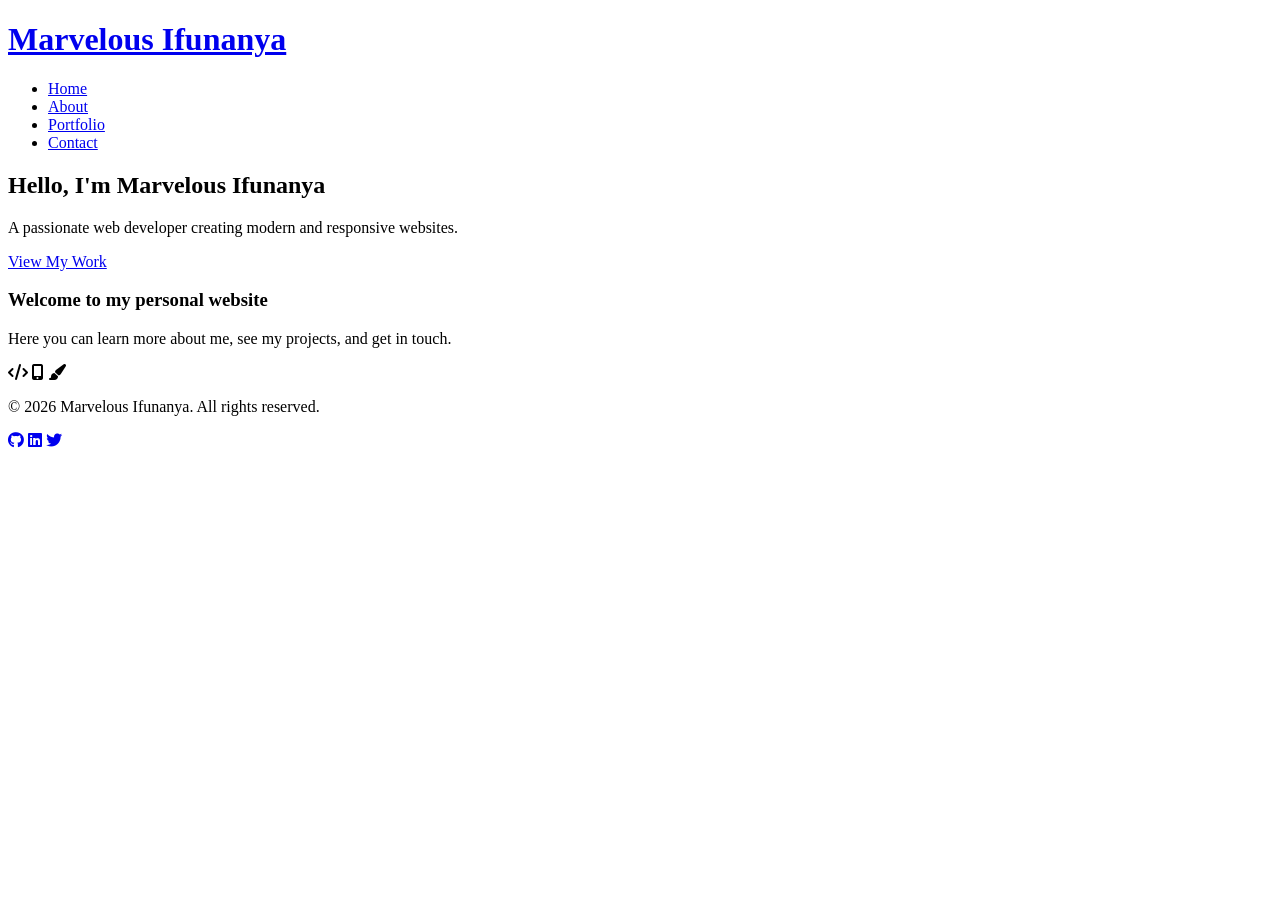
==== index.html @ 9de224c5 "Rename index.html.txt to index.html" ====
<!DOCTYPE html>
<html lang="en">
<head>
    <meta charset="UTF-8">
    <meta name="viewport" content="width=device-width, initial-scale=1.0">
    <title>Home - My Personal Website</title>
    <link rel="stylesheet" href="css/style.css">
    <!-- Font Awesome for icons -->
    <link rel="stylesheet" href="https://cdnjs.cloudflare.com/ajax/libs/font-awesome/6.0.0-beta3/css/all.min.css">
</head>
<body>
    <header>
        <div class="logo">
            <h1><a href="index.html">Marvelous Ifunanya</a></h1>
        </div>
        <nav>
            <ul>
                <li><a href="index.html" class="active">Home</a></li>
                <li><a href="about.html">About</a></li>
                <li><a href="portfolio.html">Portfolio</a></li>
                <li><a href="contact.html">Contact</a></li>
            </ul>
        </nav>
    </header>

    <main>
        <section class="hero">
            <h2>Hello, I'm Marvelous Ifunanya</h2>
            <p>A passionate web developer creating modern and responsive websites.</p>
            <a href="portfolio.html" class="btn">View My Work</a>
        </section>

        <section class="intro">
            <h3>Welcome to my personal website</h3>
            <p>Here you can learn more about me, see my projects, and get in touch.</p>
            <div class="icons">
                <i class="fas fa-code"></i>
                <i class="fas fa-mobile-alt"></i>
                <i class="fas fa-paint-brush"></i>
            </div>
        </section>
    </main>

    <footer>
        <p>&copy; 2026 Marvelous Ifunanya. All rights reserved.</p>
        <div class="social">
            <a href="#"><i class="fab fa-github"></i></a>
            <a href="#"><i class="fab fa-linkedin"></i></a>
            <a href="#"><i class="fab fa-twitter"></i></a>
        </div>
    </footer>

    <script src="https://code.jquery.com/jquery-3.6.0.min.js"></script>
    <script src="js/script.js"></script>
</body>
</html>
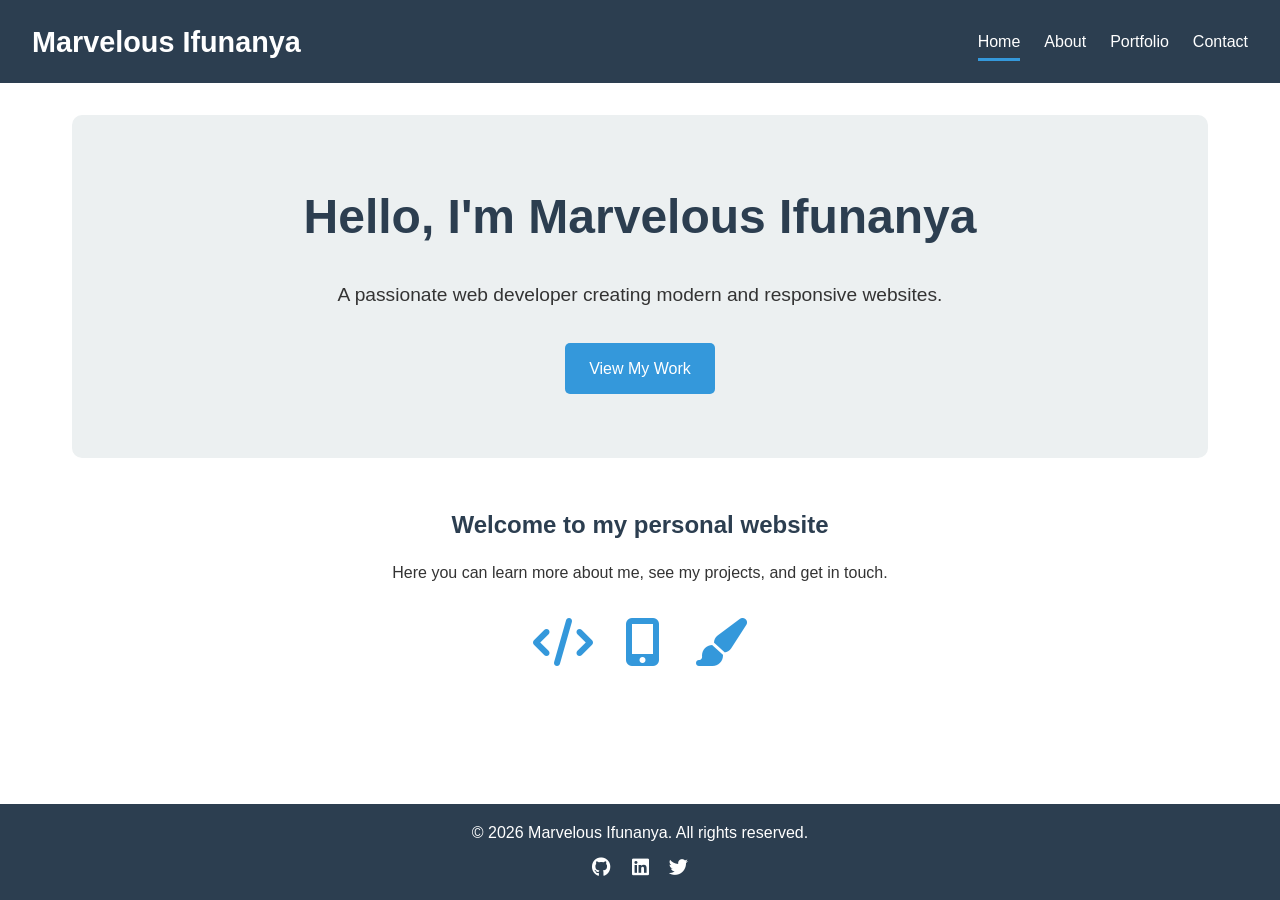
==== commit ee44cf1c: "Add script tag for external JavaScript file" ====
--- a/index.html
+++ b/index.html
@@ -5,6 +5,7 @@
     <meta name="viewport" content="width=device-width, initial-scale=1.0">
     <title>Home - My Personal Website</title>
     <link rel="stylesheet" href="css/style.css">
+    <script src="js/script.js"></script>
     <!-- Font Awesome for icons -->
     <link rel="stylesheet" href="https://cdnjs.cloudflare.com/ajax/libs/font-awesome/6.0.0-beta3/css/all.min.css">
 </head>
--- a/css/style.css
+++ b/css/style.css
@@ -0,0 +1,307 @@
+/* ===== Global Styles ===== */
+:root {
+    --primary-color: #2c3e50;
+    --secondary-color: #3498db;
+    --accent-color: #e74c3c;
+    --light-bg: #ecf0f1;
+    --text-color: #333;
+    --white: #fff;
+    --font-family: 'Poppins', sans-serif;
+}
+
+* {
+    margin: 0;
+    padding: 0;
+    box-sizing: border-box;
+}
+
+body {
+    font-family: var(--font-family);
+    line-height: 1.6;
+    color: var(--text-color);
+    background-color: var(--white);
+    display: flex;
+    flex-direction: column;
+    min-height: 100vh;
+}
+
+/* ===== Header & Navigation ===== */
+header {
+    background-color: var(--primary-color);
+    color: var(--white);
+    padding: 1rem 2rem;
+    display: flex;
+    flex-wrap: wrap;
+    justify-content: space-between;
+    align-items: center;
+}
+
+.logo h1 a {
+    color: var(--white);
+    text-decoration: none;
+    font-size: 1.8rem;
+}
+
+nav ul {
+    list-style: none;
+    display: flex;
+    gap: 1.5rem;
+}
+
+nav ul li a {
+    color: var(--white);
+    text-decoration: none;
+    padding: 0.5rem 0;
+    transition: border-bottom 0.3s;
+}
+
+nav ul li a:hover,
+nav ul li a.active {
+    border-bottom: 3px solid var(--secondary-color);
+}
+
+/* ===== Main Content ===== */
+main {
+    flex: 1;
+    padding: 2rem;
+    max-width: 1200px;
+    margin: 0 auto;
+    width: 100%;
+}
+
+section {
+    margin-bottom: 3rem;
+}
+
+h2 {
+    font-size: 2.5rem;
+    margin-bottom: 1.5rem;
+    color: var(--primary-color);
+}
+
+h3 {
+    font-size: 1.5rem;
+    margin-bottom: 1rem;
+    color: var(--primary-color);
+}
+
+/* ===== Buttons ===== */
+.btn {
+    display: inline-block;
+    background-color: var(--secondary-color);
+    color: var(--white);
+    padding: 0.8rem 1.5rem;
+    border: none;
+    border-radius: 5px;
+    text-decoration: none;
+    cursor: pointer;
+    transition: background-color 0.3s;
+}
+
+.btn:hover {
+    background-color: var(--accent-color);
+}
+
+/* ===== Home Page ===== */
+.hero {
+    text-align: center;
+    background-color: var(--light-bg);
+    padding: 4rem 2rem;
+    border-radius: 10px;
+}
+
+.hero h2 {
+    font-size: 3rem;
+}
+
+.hero p {
+    font-size: 1.2rem;
+    margin: 1rem 0 2rem;
+}
+
+.intro {
+    text-align: center;
+}
+
+.icons {
+    display: flex;
+    justify-content: center;
+    gap: 2rem;
+    margin-top: 2rem;
+    font-size: 3rem;
+    color: var(--secondary-color);
+}
+
+/* ===== About Page ===== */
+.about-content {
+    display: flex;
+    flex-wrap: wrap;
+    gap: 2rem;
+    align-items: center;
+}
+
+.profile-img {
+    width: 300px;
+    border-radius: 50%;
+    box-shadow: 0 4px 8px rgba(0,0,0,0.1);
+}
+
+.bio {
+    flex: 1;
+}
+
+.skills {
+    list-style: none;
+    display: flex;
+    flex-wrap: wrap;
+    gap: 0.5rem;
+    margin-top: 1rem;
+}
+
+.skills li {
+    background-color: var(--secondary-color);
+    color: var(--white);
+    padding: 0.5rem 1rem;
+    border-radius: 20px;
+}
+
+/* ===== Portfolio Page ===== */
+.portfolio-grid {
+    display: grid;
+    grid-template-columns: repeat(auto-fit, minmax(300px, 1fr));
+    gap: 2rem;
+}
+
+.project-card {
+    background-color: var(--light-bg);
+    border-radius: 10px;
+    overflow: hidden;
+    box-shadow: 0 4px 8px rgba(0,0,0,0.1);
+    transition: transform 0.3s;
+}
+
+.project-card:hover {
+    transform: scale(1.05);
+}
+
+.project-card img {
+    width: 100%;
+    height: 200px;
+    object-fit: cover;
+}
+
+.project-card h3 {
+    padding: 0 1rem;
+    margin: 0.5rem 0;
+}
+
+.project-card p {
+    padding: 0 1rem 1rem;
+}
+
+/* ===== Contact Page ===== */
+.contact form {
+    max-width: 600px;
+    margin: 0 auto;
+}
+
+.form-group {
+    margin-bottom: 1.5rem;
+}
+
+label {
+    display: block;
+    margin-bottom: 0.5rem;
+    font-weight: bold;
+}
+
+input, textarea {
+    width: 100%;
+    padding: 0.8rem;
+    border: 1px solid #ccc;
+    border-radius: 5px;
+    font-family: inherit;
+}
+
+input:focus, textarea:focus {
+    outline: none;
+    border-color: var(--secondary-color);
+}
+
+.error {
+    color: var(--accent-color);
+    font-size: 0.9rem;
+    margin-top: 0.2rem;
+    display: block;
+}
+
+.success {
+    color: green;
+    margin-top: 1rem;
+    text-align: center;
+}
+
+/* ===== Footer ===== */
+footer {
+    background-color: var(--primary-color);
+    color: var(--white);
+    text-align: center;
+    padding: 1rem;
+    margin-top: auto;
+}
+
+.social {
+    margin-top: 0.5rem;
+}
+
+.social a {
+    color: var(--white);
+    margin: 0 0.5rem;
+    font-size: 1.2rem;
+    transition: color 0.3s;
+}
+
+.social a:hover {
+    color: var(--secondary-color);
+}
+
+/* ===== Responsive Design ===== */
+@media (max-width: 768px) {
+    header {
+        flex-direction: column;
+        text-align: center;
+    }
+
+    nav ul {
+        flex-direction: column;
+        gap: 0.5rem;
+        margin-top: 1rem;
+    }
+
+    .hero h2 {
+        font-size: 2rem;
+    }
+
+    .about-content {
+        flex-direction: column;
+        text-align: center;
+    }
+
+    .profile-img {
+        width: 200px;
+    }
+
+    .portfolio-grid {
+        grid-template-columns: 1fr;
+    }
+}
+
+@media (max-width: 480px) {
+    main {
+        padding: 1rem;
+    }
+
+    h2 {
+        font-size: 2rem;
+    }
+}
